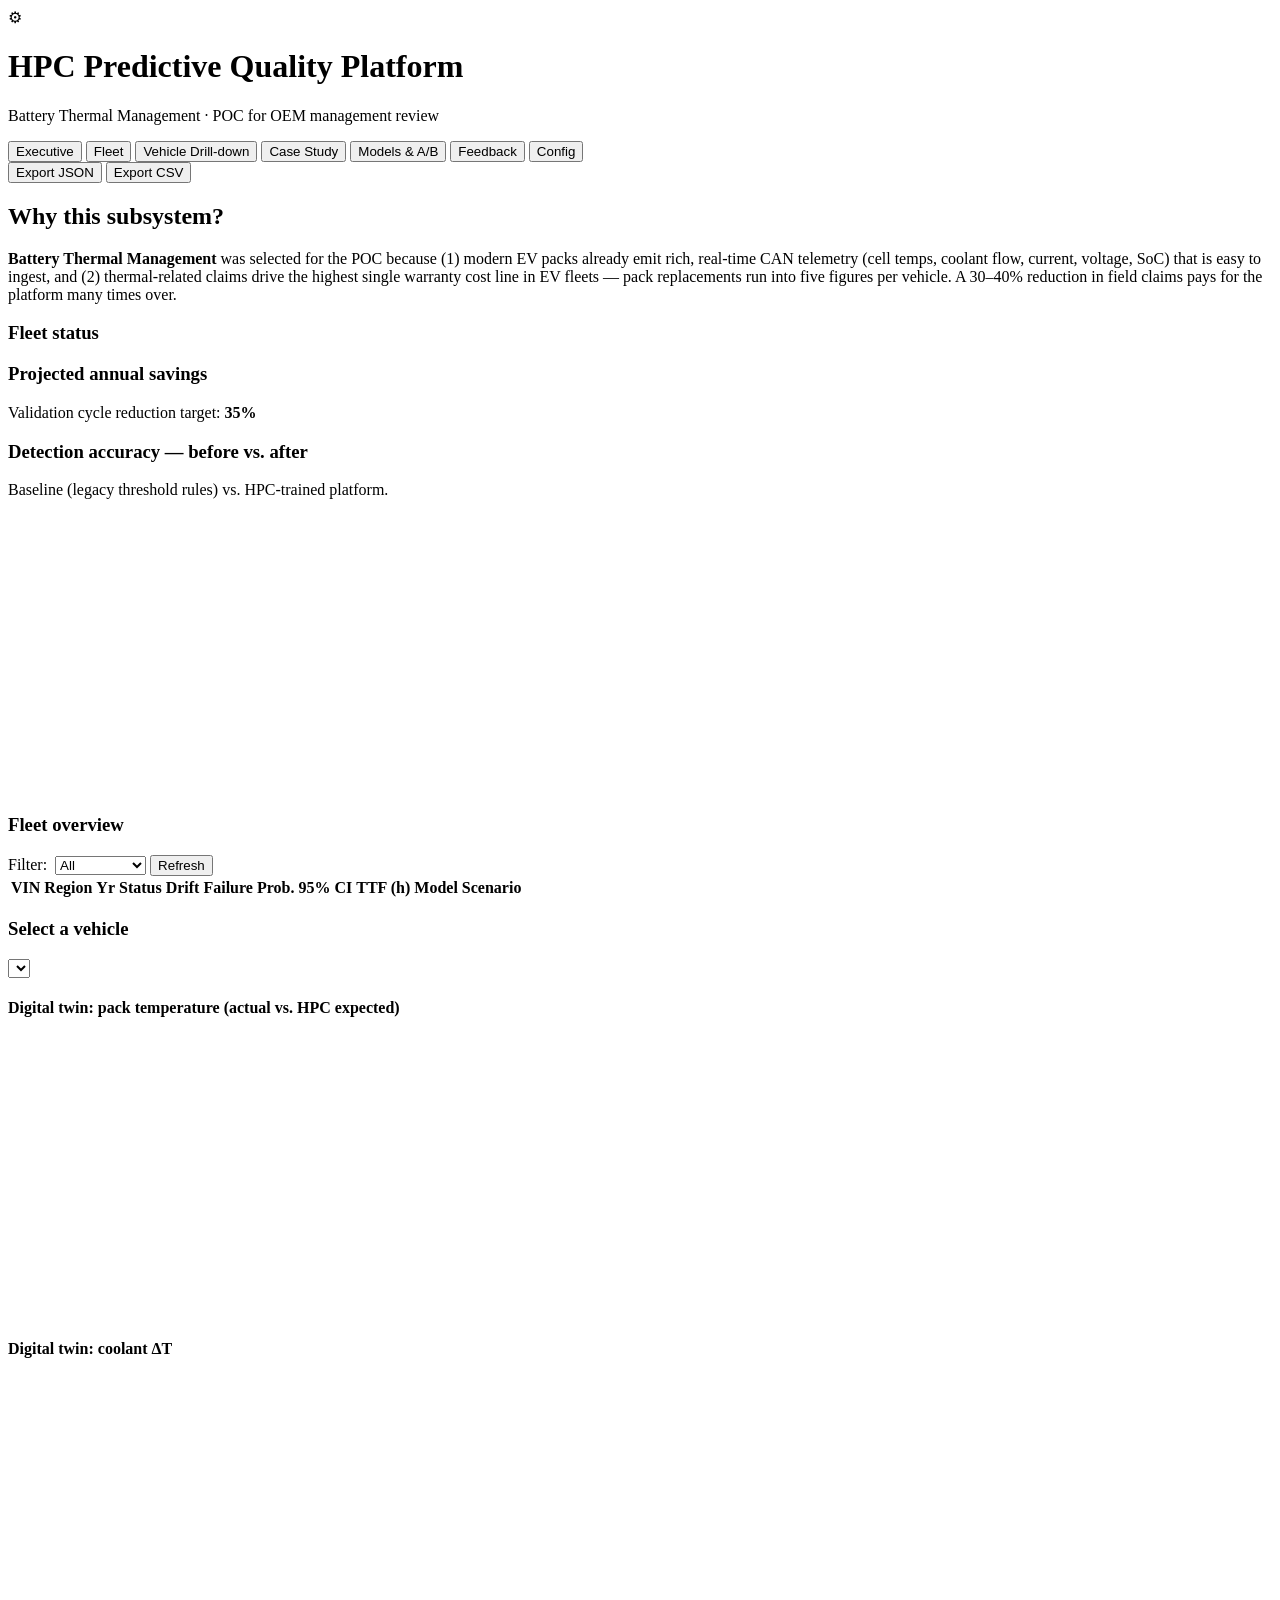
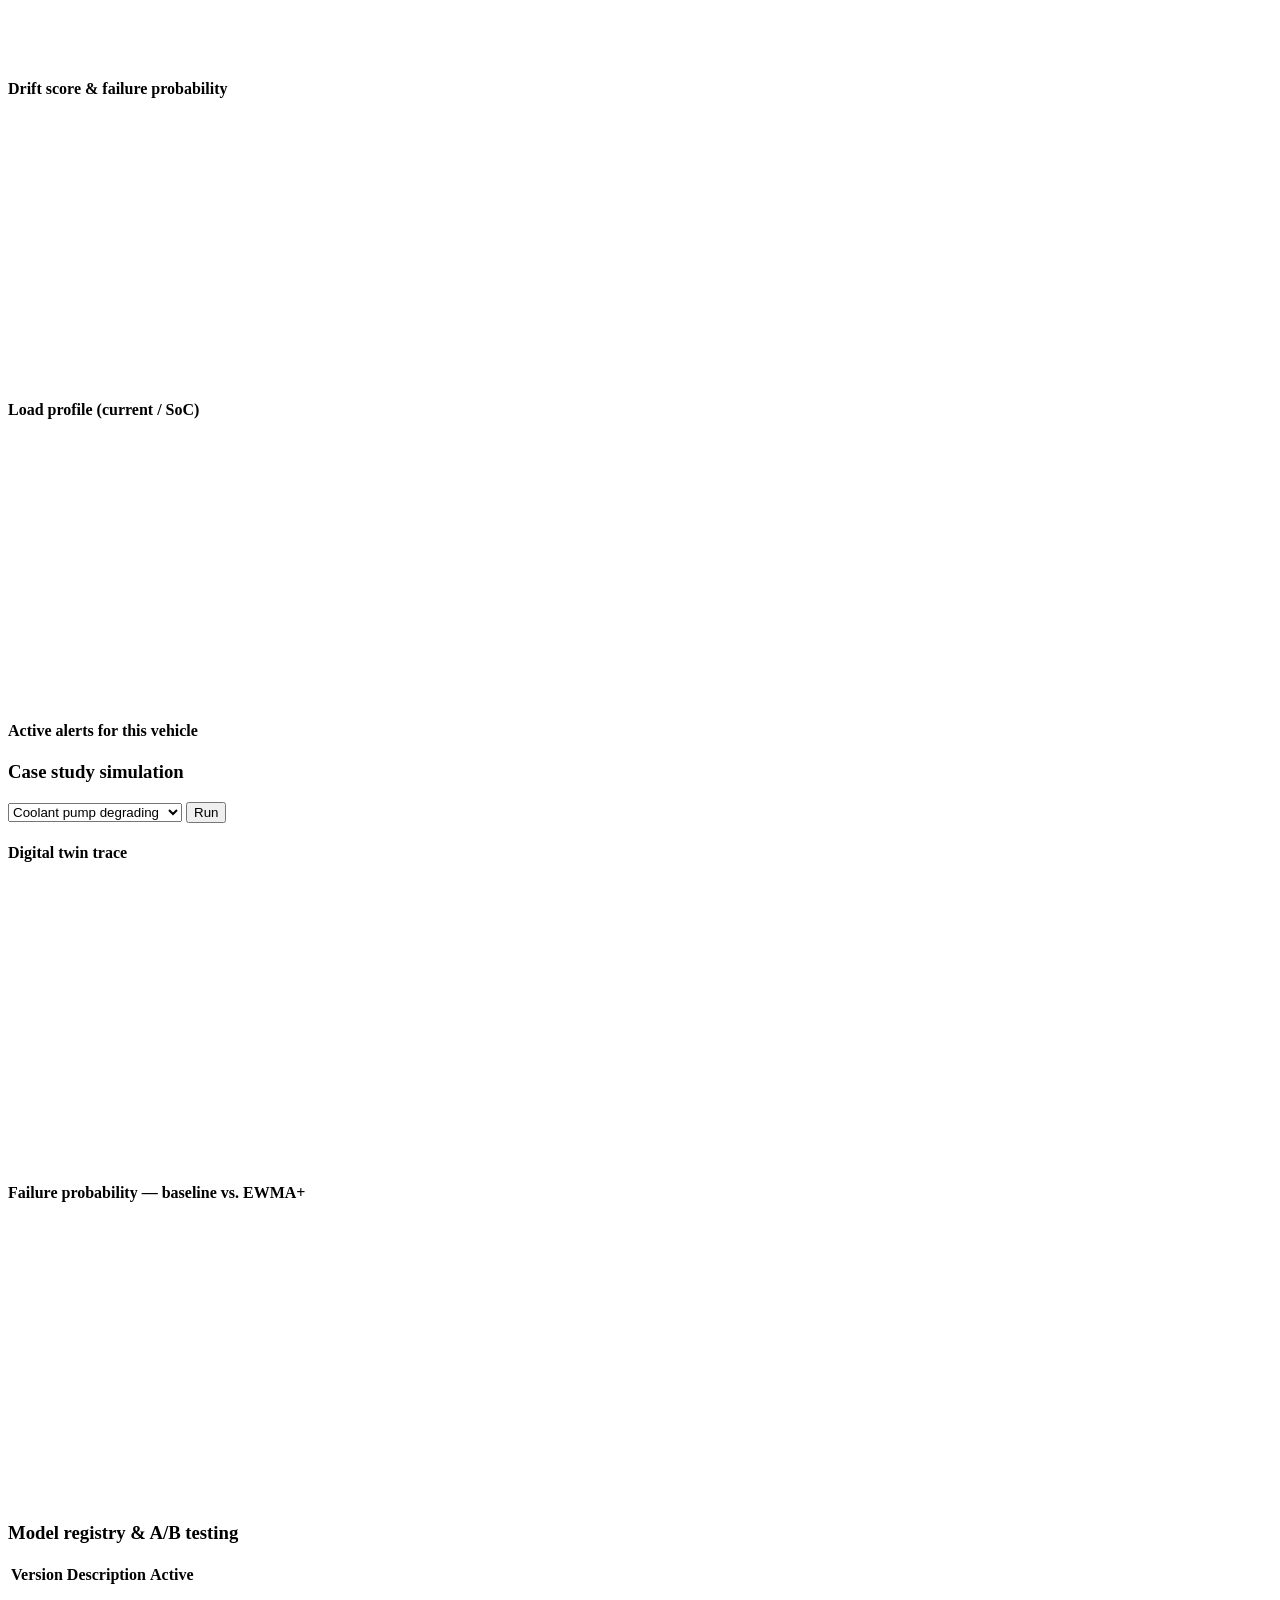
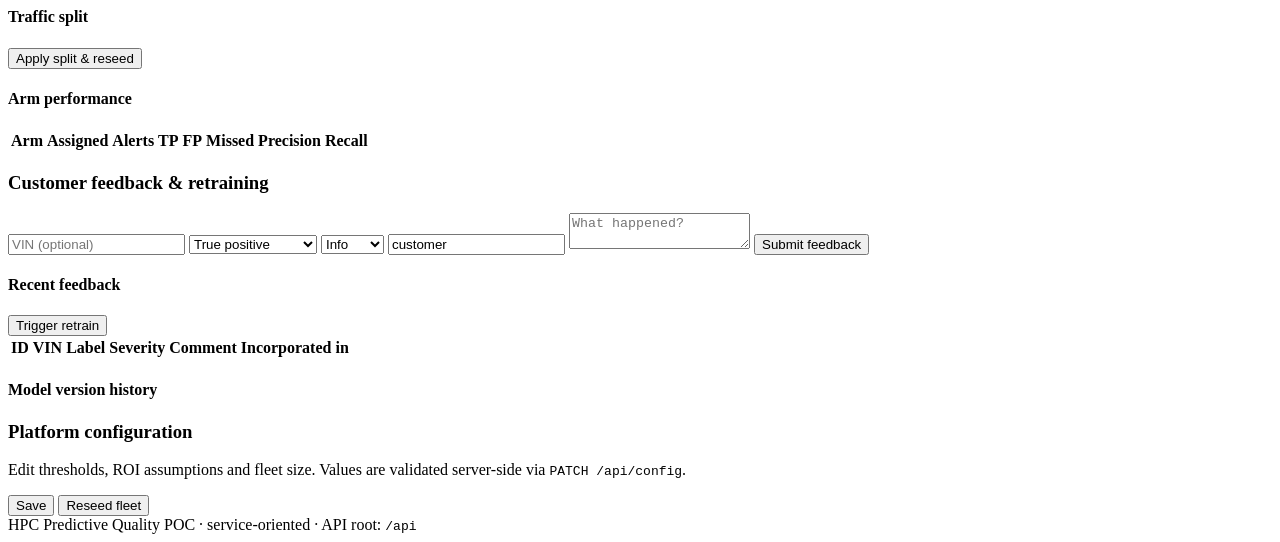
==== app/static/index.html @ b597a9ff "Implement HPC predictive quality POC (battery thermal management)" ====
<!DOCTYPE html>
<html lang="en">
<head>
  <meta charset="UTF-8" />
  <meta name="viewport" content="width=device-width, initial-scale=1.0" />
  <title>HPC Predictive Quality Platform</title>
  <link rel="stylesheet" href="/static/style.css" />
  <script src="https://cdn.plot.ly/plotly-2.35.2.min.js" charset="utf-8"></script>
</head>
<body>
  <header class="topbar">
    <div class="brand">
      <span class="logo">⚙︎</span>
      <div>
        <h1>HPC Predictive Quality Platform</h1>
        <p class="subtitle">Battery Thermal Management · POC for OEM management review</p>
      </div>
    </div>
    <nav class="tabs">
      <button class="tab active" data-tab="exec">Executive</button>
      <button class="tab" data-tab="fleet">Fleet</button>
      <button class="tab" data-tab="vehicle">Vehicle Drill-down</button>
      <button class="tab" data-tab="casestudy">Case Study</button>
      <button class="tab" data-tab="ops">Models &amp; A/B</button>
      <button class="tab" data-tab="feedback">Feedback</button>
      <button class="tab" data-tab="config">Config</button>
    </nav>
    <div class="actions">
      <button id="export-json" class="ghost">Export JSON</button>
      <button id="export-csv" class="primary">Export CSV</button>
    </div>
  </header>

  <main>
    <!-- EXECUTIVE -->
    <section class="view active" id="view-exec">
      <div class="hero">
        <div>
          <h2>Why this subsystem?</h2>
          <p>
            <strong>Battery Thermal Management</strong> was selected for the POC
            because (1) modern EV packs already emit rich, real-time CAN telemetry
            (cell temps, coolant flow, current, voltage, SoC) that is easy to ingest,
            and (2) thermal-related claims drive the highest single warranty cost
            line in EV fleets — pack replacements run into five figures per vehicle.
            A 30–40% reduction in field claims pays for the platform many times over.
          </p>
        </div>
        <div class="kpi-grid" id="exec-kpis"></div>
      </div>

      <div class="grid-2">
        <div class="card">
          <h3>Fleet status</h3>
          <div id="exec-status"></div>
        </div>
        <div class="card">
          <h3>Projected annual savings</h3>
          <div id="exec-savings"></div>
          <p class="muted">Validation cycle reduction target: <b id="exec-cycle">35%</b></p>
        </div>
      </div>

      <div class="card">
        <h3>Detection accuracy — before vs. after</h3>
        <p class="muted">Baseline (legacy threshold rules) vs. HPC-trained platform.</p>
        <div id="exec-accuracy" style="height:280px"></div>
      </div>
    </section>

    <!-- FLEET -->
    <section class="view" id="view-fleet">
      <div class="card">
        <div class="row spaced">
          <h3>Fleet overview</h3>
          <div>
            <label class="muted">Filter:&nbsp;</label>
            <select id="fleet-filter">
              <option value="all">All</option>
              <option value="critical">Critical only</option>
              <option value="warn">Warn+</option>
              <option value="watch">Watch+</option>
            </select>
            <button id="fleet-refresh" class="ghost">Refresh</button>
          </div>
        </div>
        <div id="fleet-summary-row" class="kpi-grid small"></div>
        <table class="data" id="fleet-table">
          <thead>
            <tr>
              <th>VIN</th><th>Region</th><th>Yr</th><th>Status</th>
              <th>Drift</th><th>Failure Prob.</th><th>95% CI</th>
              <th>TTF (h)</th><th>Model</th><th>Scenario</th><th></th>
            </tr>
          </thead>
          <tbody></tbody>
        </table>
      </div>
    </section>

    <!-- VEHICLE DRILL-DOWN -->
    <section class="view" id="view-vehicle">
      <div class="card">
        <div class="row spaced">
          <h3 id="veh-title">Select a vehicle</h3>
          <div>
            <select id="veh-picker"></select>
          </div>
        </div>
        <div class="kpi-grid small" id="veh-kpis"></div>
        <div class="grid-2">
          <div>
            <h4>Digital twin: pack temperature (actual vs. HPC expected)</h4>
            <div id="veh-twin-temp" style="height:280px"></div>
          </div>
          <div>
            <h4>Digital twin: coolant ΔT</h4>
            <div id="veh-twin-delta" style="height:280px"></div>
          </div>
        </div>
        <div class="grid-2">
          <div>
            <h4>Drift score &amp; failure probability</h4>
            <div id="veh-drift" style="height:260px"></div>
          </div>
          <div>
            <h4>Load profile (current / SoC)</h4>
            <div id="veh-load" style="height:260px"></div>
          </div>
        </div>
        <div>
          <h4>Active alerts for this vehicle</h4>
          <ul id="veh-alerts" class="alerts"></ul>
        </div>
      </div>
    </section>

    <!-- CASE STUDY -->
    <section class="view" id="view-casestudy">
      <div class="card">
        <div class="row spaced">
          <h3>Case study simulation</h3>
          <div>
            <select id="cs-scenario">
              <option value="coolant_pump_degrading">Coolant pump degrading</option>
              <option value="cell_imbalance">Cell imbalance</option>
              <option value="sensor_bias">Sensor bias (hidden fault)</option>
            </select>
            <button id="cs-run" class="primary">Run</button>
          </div>
        </div>
        <p id="cs-narrative" class="muted"></p>
        <div class="grid-2">
          <div>
            <h4>Digital twin trace</h4>
            <div id="cs-twin" style="height:280px"></div>
          </div>
          <div>
            <h4>Failure probability — baseline vs. EWMA+</h4>
            <div id="cs-prob" style="height:280px"></div>
          </div>
        </div>
        <div id="cs-leadtime" class="kpi-grid small"></div>
      </div>
    </section>

    <!-- MODELS / AB -->
    <section class="view" id="view-ops">
      <div class="card">
        <h3>Model registry &amp; A/B testing</h3>
        <table class="data" id="models-table">
          <thead><tr><th>Version</th><th>Description</th><th>Active</th><th></th></tr></thead>
          <tbody></tbody>
        </table>
        <h4>Traffic split</h4>
        <div id="ab-split-editor" class="row"></div>
        <button id="ab-apply" class="primary">Apply split &amp; reseed</button>
        <h4>Arm performance</h4>
        <table class="data" id="ab-report">
          <thead><tr>
            <th>Arm</th><th>Assigned</th><th>Alerts</th>
            <th>TP</th><th>FP</th><th>Missed</th><th>Precision</th><th>Recall</th>
          </tr></thead>
          <tbody></tbody>
        </table>
      </div>
    </section>

    <!-- FEEDBACK -->
    <section class="view" id="view-feedback">
      <div class="card">
        <h3>Customer feedback &amp; retraining</h3>
        <form id="fb-form" class="form-grid">
          <input name="vehicle_id" placeholder="VIN (optional)" />
          <select name="label">
            <option value="true_positive">True positive</option>
            <option value="false_positive">False positive</option>
            <option value="missed_failure">Missed failure</option>
            <option value="comment">General comment</option>
          </select>
          <select name="severity">
            <option value="info">Info</option>
            <option value="warn">Warn</option>
            <option value="critical">Critical</option>
          </select>
          <input name="submitted_by" placeholder="Submitted by" value="customer" />
          <textarea name="comment" placeholder="What happened?" required></textarea>
          <button class="primary" type="submit">Submit feedback</button>
        </form>
        <div class="row spaced">
          <h4>Recent feedback</h4>
          <button id="fb-retrain" class="ghost">Trigger retrain</button>
        </div>
        <table class="data" id="fb-table">
          <thead><tr>
            <th>ID</th><th>VIN</th><th>Label</th><th>Severity</th>
            <th>Comment</th><th>Incorporated in</th>
          </tr></thead>
          <tbody></tbody>
        </table>
        <h4>Model version history</h4>
        <ul id="retrain-history" class="alerts"></ul>
      </div>
    </section>

    <!-- CONFIG -->
    <section class="view" id="view-config">
      <div class="card">
        <h3>Platform configuration</h3>
        <p class="muted">
          Edit thresholds, ROI assumptions and fleet size. Values are validated
          server-side via <code>PATCH /api/config</code>.
        </p>
        <div id="config-editor" class="form-grid"></div>
        <button id="config-save" class="primary">Save</button>
        <button id="reseed" class="ghost">Reseed fleet</button>
      </div>
    </section>
  </main>

  <footer class="footer">
    <span>HPC Predictive Quality POC · service-oriented · API root: <code>/api</code></span>
    <span id="last-update"></span>
  </footer>

  <script src="/static/app.js"></script>
</body>
</html>
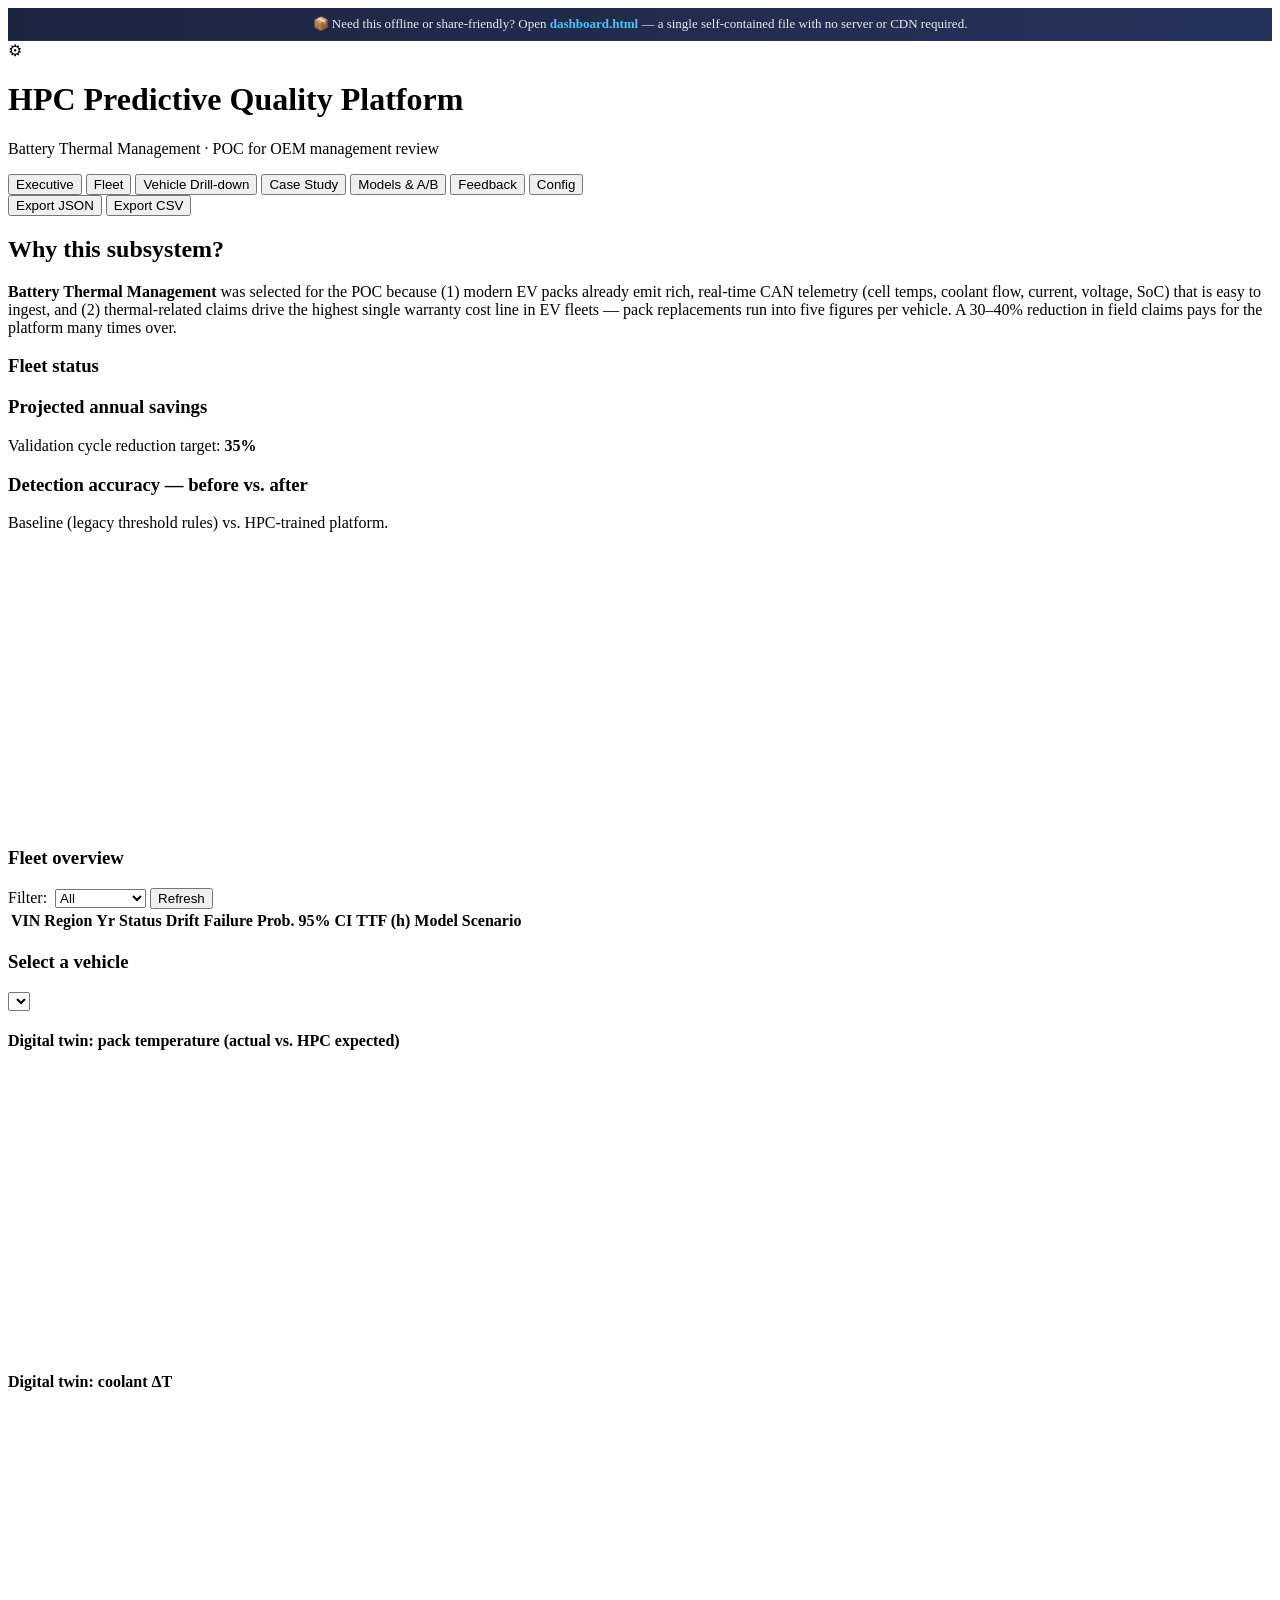
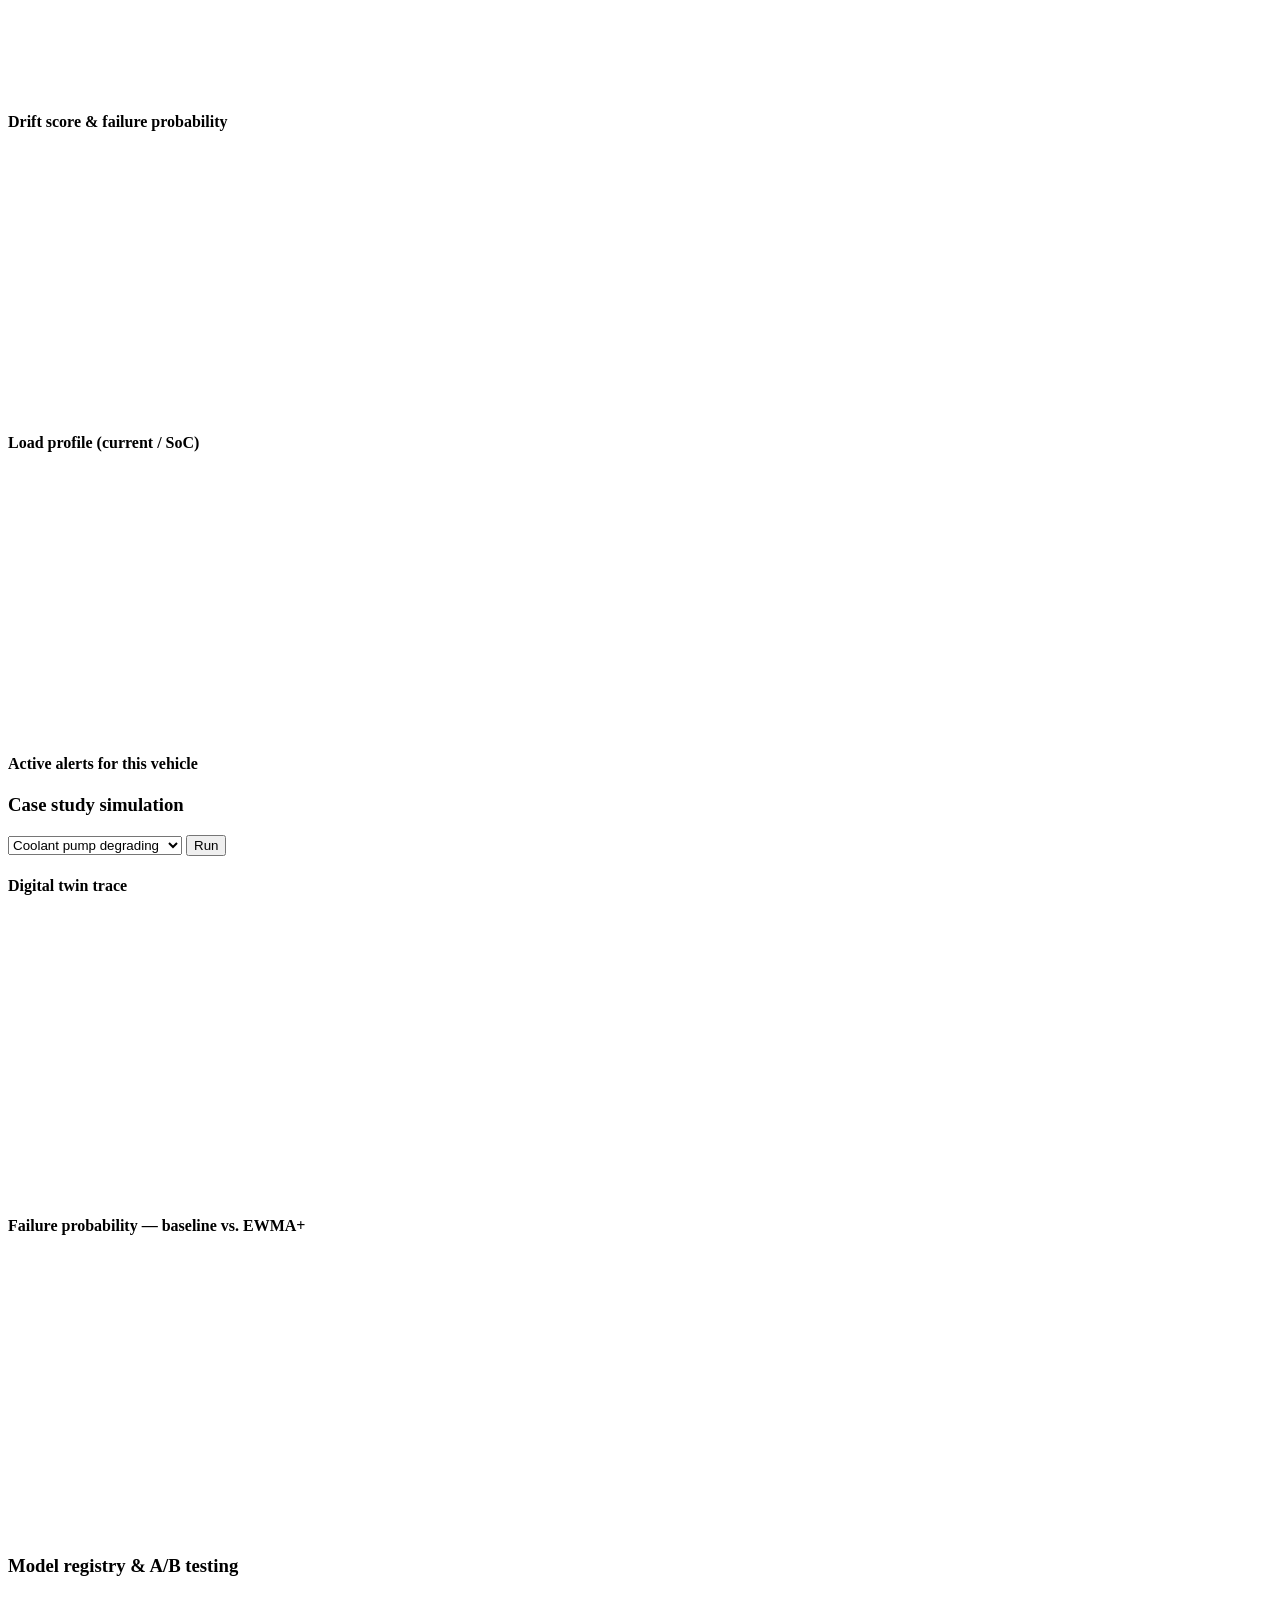
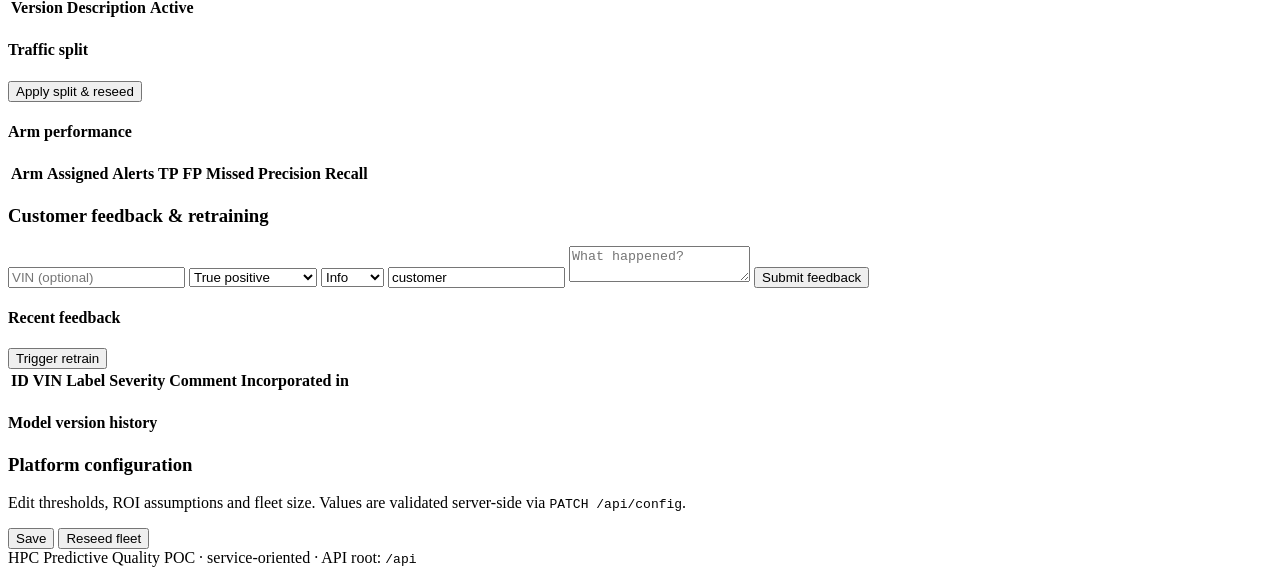
==== commit a5d23c83: "Add standalone offline dashboard.html with expanded feature set" ====
--- a/app/static/index.html
+++ b/app/static/index.html
@@ -6,8 +6,22 @@
   <title>HPC Predictive Quality Platform</title>
   <link rel="stylesheet" href="/static/style.css" />
   <script src="https://cdn.plot.ly/plotly-2.35.2.min.js" charset="utf-8"></script>
+  <style>
+    .standalone-banner {
+      background: linear-gradient(90deg, #1c2540, #25325a);
+      color: #e6ebf5; padding: 8px 16px; font-size: 13px;
+      border-bottom: 1px solid #283250; text-align: center;
+    }
+    .standalone-banner a { color: #4cc2ff; text-decoration: none; font-weight: 600; }
+    .standalone-banner a:hover { text-decoration: underline; }
+  </style>
 </head>
 <body>
+  <div class="standalone-banner">
+    📦 Need this offline or share-friendly? Open
+    <a href="../../dashboard.html">dashboard.html</a>
+    — a single self-contained file with no server or CDN required.
+  </div>
   <header class="topbar">
     <div class="brand">
       <span class="logo">⚙︎</span>
